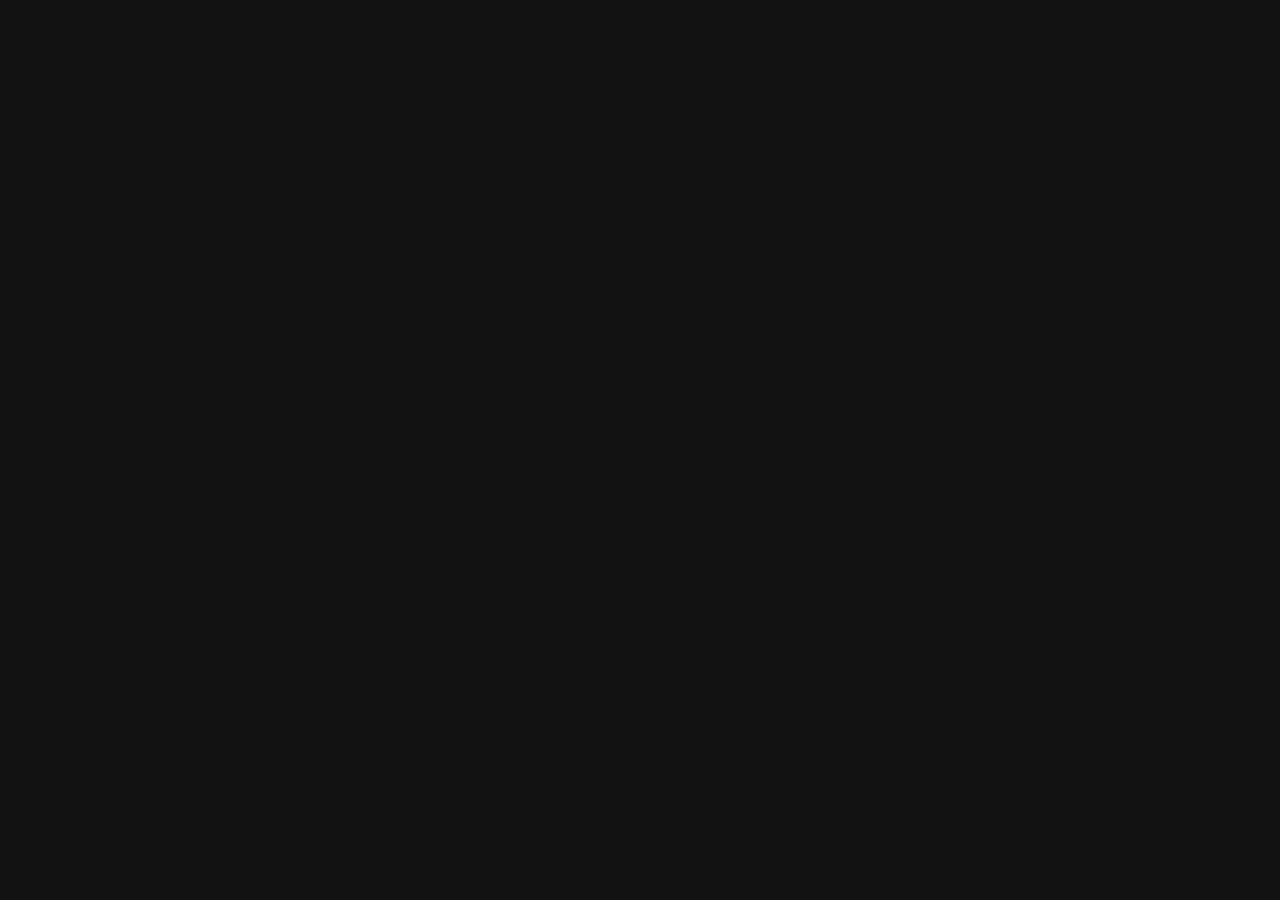
==== public/terminal/index.html @ f6963c35 "Add phone compat test" ====
<!doctype html>
<html lang="en">
  <head>
    <meta charset="UTF-8" />
    <meta
      name="viewport"
      content="width=device-width, initial-scale=1.0, viewport-fit=cover"
    />

    <link
      rel="stylesheet"
      href="https://cdnjs.cloudflare.com/ajax/libs/firacode/6.2.0/fira_code.min.css"
    />

    <title>crt-term</title>

    <style>
      * {
        box-sizing: border-box;
      }

      html,
      body {
        margin: 0;
        width: 100%;
        height: 100%;
        overflow: hidden;
        background-color: #121212;
      }

      body {
        min-height: 100vh;
        min-height: 100dvh;
        display: flex;
        justify-content: center;
        align-items: center;
      }

      #terminal {
        width: 100%;
        height: 100%;
        min-width: 0;
        min-height: 0;
        padding: 8px;
        overflow: hidden;
        outline: none;
      }

      pre {
        font-family: "Fira Code", monospace;
        font-size: 16px;
        margin: 0;
      }

      /* Compact terminal on phones. */
      @media (max-width: 600px) {
        #terminal {
          padding: 2px;
          font-size: 12px;
        }

        pre {
          font-size: 12px;
        }
      }

      /* Only activate the mobile input on touch-oriented devices. */
      #mobile-terminal-input {
        position: fixed;
        left: 0;
        bottom: 0;
        width: 1px;
        height: 1px;
        padding: 0;
        border: 0;
        opacity: 0.01;
        z-index: 10;
        pointer-events: none;
      }

      @media (pointer: coarse) {
        #mobile-terminal-input {
          pointer-events: auto;
        }
      }
    </style>
  <link rel="modulepreload" href="/terminal/crt-term-ec5c320a5b6424c7.js" crossorigin="anonymous" integrity="sha384-V4nMiQEsd+LRB3AmSFRFkm4SFRPnt3+x+NoButy2cWxPv5veL63n2O8rC3smTuKT"><link rel="preload" href="/terminal/crt-term-ec5c320a5b6424c7_bg.wasm" crossorigin="anonymous" integrity="sha384-rGA4y6c6cmlCiUE8c/FfqR3KbuTQ2RvuBA8AvY7nr6PExuUjT2pYA8u1736TSM1E" as="fetch" type="application/wasm"></head>

  <body>
    <div id="terminal" tabindex="0"></div>

    <input
      id="mobile-terminal-input"
      type="text"
      autocomplete="off"
      autocapitalize="off"
      spellcheck="false"
      enterkeyhint="send"
      aria-label="Terminal command input"
    />

    <script type="module" src="/src/main.rs"></script>

    <script>
      const terminal = document.getElementById("terminal");
      const mobileInput = document.getElementById(
        "mobile-terminal-input"
      );

      const isTouchDevice = window.matchMedia(
        "(pointer: coarse)"
      );

      // On phones, tapping the terminal opens the virtual keyboard.
      terminal.addEventListener("pointerdown", (event) => {
        if (!isTouchDevice.matches) return;

        // Don't steal input from selectable text or other controls.
        mobileInput.focus({ preventScroll: true });
      });

      // Forward virtual keyboard input to the keyboard events
      // that the existing Ratzilla handler receives.
      function sendKey(key, code) {
        window.dispatchEvent(
          new KeyboardEvent("keydown", {
            key,
            code,
            bubbles: true,
            cancelable: true,
          })
        );
      }

      mobileInput.addEventListener("input", () => {
        if (!isTouchDevice.matches) return;

        const text = mobileInput.value;
        mobileInput.value = "";

        // Forward typed characters one at a time.
        for (const char of text) {
          sendKey(char, "");
        }
      });

      mobileInput.addEventListener("keydown", (event) => {
        if (!isTouchDevice.matches) return;

        if (event.key === "Enter") {
          event.preventDefault();
          sendKey("Enter", "Enter");
        } else if (event.key === "Backspace") {
          event.preventDefault();
          sendKey("Backspace", "Backspace");
        }
      });
    </script>
  
<script type="module">
import init, * as bindings from '/terminal/crt-term-ec5c320a5b6424c7.js';
const wasm = await init({ module_or_path: '/terminal/crt-term-ec5c320a5b6424c7_bg.wasm' });


window.wasmBindings = bindings;


dispatchEvent(new CustomEvent("TrunkApplicationStarted", {detail: {wasm}}));

</script></body>
</html>
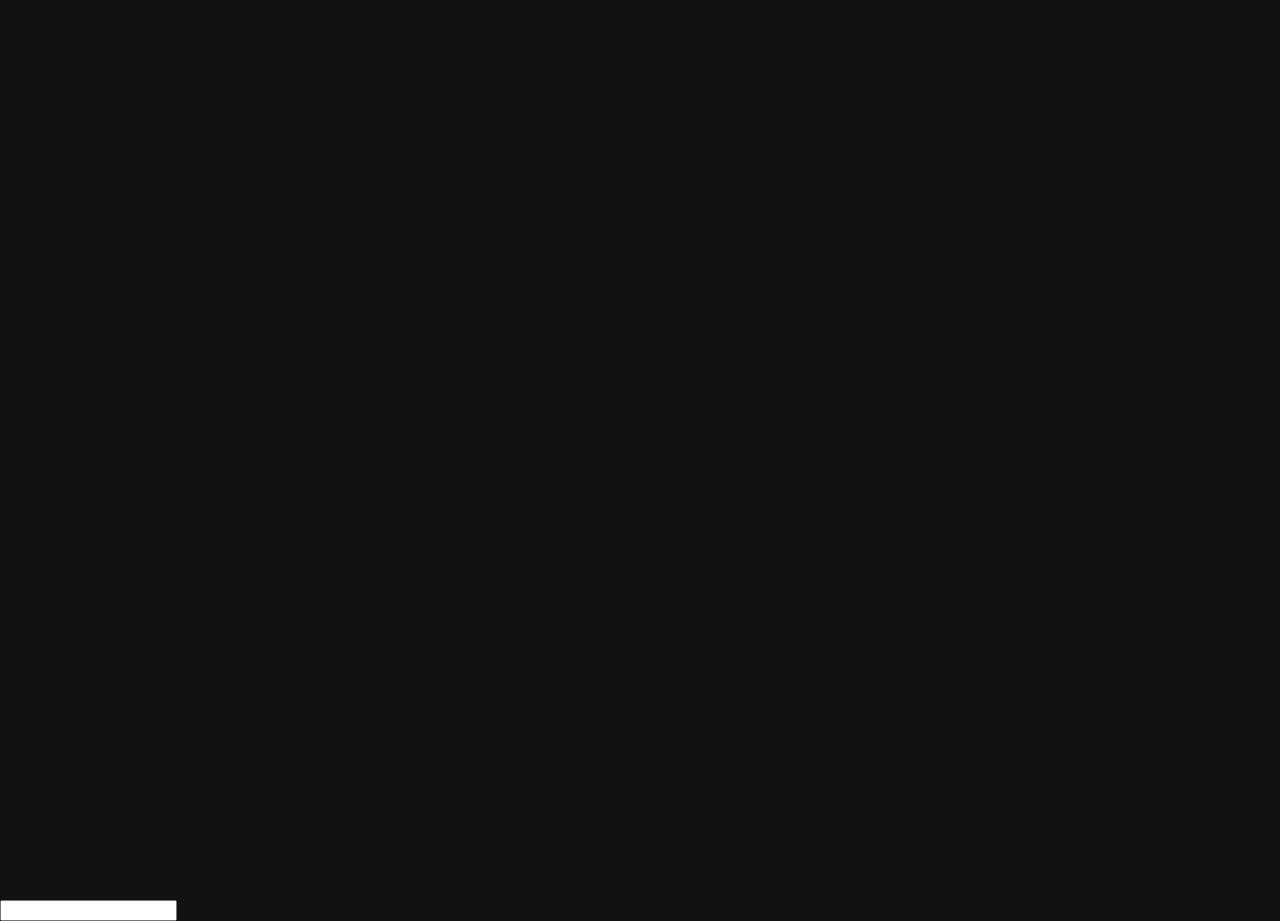
==== commit 12f4866e: "Fix 2" ====
--- a/public/terminal/index.html
+++ b/public/terminal/index.html
@@ -19,30 +19,24 @@
       * {
         box-sizing: border-box;
       }
-
       html,
       body {
         margin: 0;
         width: 100%;
         height: 100%;
-        overflow: hidden;
-        background-color: #121212;
+        background: #121212;
       }
 
       body {
         min-height: 100vh;
         min-height: 100dvh;
-        display: flex;
-        justify-content: center;
-        align-items: center;
       }
 
       #terminal {
         width: 100%;
-        height: 100%;
-        min-width: 0;
-        min-height: 0;
-        padding: 8px;
+        height: 100vh;
+        height: 100dvh;
+        padding: 8px; 
         overflow: hidden;
         outline: none;
       }
@@ -50,42 +44,27 @@
       pre {
         font-family: "Fira Code", monospace;
         font-size: 16px;
-        margin: 0;
+        margin:0;
       }
 
-      /* Compact terminal on phones. */
+      /* Smaller terminal text on phones, without changing desktop. */
       @media (max-width: 600px) {
         #terminal {
           padding: 2px;
-          font-size: 12px;
         }
 
         pre {
-          font-size: 12px;
+          font-size: 10px;
+          line-height: 1;
         }
       }
-
-      /* Only activate the mobile input on touch-oriented devices. */
-      #mobile-terminal-input {
-        position: fixed;
-        left: 0;
-        bottom: 0;
-        width: 1px;
-        height: 1px;
-        padding: 0;
-        border: 0;
-        opacity: 0.01;
-        z-index: 10;
-        pointer-events: none;
-      }
-
       @media (pointer: coarse) {
         #mobile-terminal-input {
           pointer-events: auto;
         }
       }
     </style>
-  <link rel="modulepreload" href="/terminal/crt-term-ec5c320a5b6424c7.js" crossorigin="anonymous" integrity="sha384-V4nMiQEsd+LRB3AmSFRFkm4SFRPnt3+x+NoButy2cWxPv5veL63n2O8rC3smTuKT"><link rel="preload" href="/terminal/crt-term-ec5c320a5b6424c7_bg.wasm" crossorigin="anonymous" integrity="sha384-rGA4y6c6cmlCiUE8c/FfqR3KbuTQ2RvuBA8AvY7nr6PExuUjT2pYA8u1736TSM1E" as="fetch" type="application/wasm"></head>
+  <link rel="modulepreload" href="/terminal/crt-term-144694ba378cba8.js" crossorigin="anonymous" integrity="sha384-EAVZJSN52U7jzmTTEdpDIZd+dK9Jjw05qoclwaj0J57BnuMGR5bjQkqSRnuCEuwY"><link rel="preload" href="/terminal/crt-term-144694ba378cba8_bg.wasm" crossorigin="anonymous" integrity="sha384-YWVGxlEEP1AzjHu1xrmiMOOrgGqbJWTBqIxZjNSpvoNvKJ7hArxO+uIz3DgxBY1x" as="fetch" type="application/wasm"></head>
 
   <body>
     <div id="terminal" tabindex="0"></div>
@@ -108,59 +87,20 @@
         "mobile-terminal-input"
       );
 
-      const isTouchDevice = window.matchMedia(
-        "(pointer: coarse)"
-      );
+      const isTouchDevice = window.matchMedia("(pointer: coarse)");
 
-      // On phones, tapping the terminal opens the virtual keyboard.
-      terminal.addEventListener("pointerdown", (event) => {
+      terminal.addEventListener("pointerdown", () => {
         if (!isTouchDevice.matches) return;
 
-        // Don't steal input from selectable text or other controls.
-        mobileInput.focus({ preventScroll: true });
-      });
-
-      // Forward virtual keyboard input to the keyboard events
-      // that the existing Ratzilla handler receives.
-      function sendKey(key, code) {
-        window.dispatchEvent(
-          new KeyboardEvent("keydown", {
-            key,
-            code,
-            bubbles: true,
-            cancelable: true,
-          })
-        );
-      }
-
-      mobileInput.addEventListener("input", () => {
-        if (!isTouchDevice.matches) return;
-
-        const text = mobileInput.value;
-        mobileInput.value = "";
-
-        // Forward typed characters one at a time.
-        for (const char of text) {
-          sendKey(char, "");
-        }
-      });
-
-      mobileInput.addEventListener("keydown", (event) => {
-        if (!isTouchDevice.matches) return;
-
-        if (event.key === "Enter") {
-          event.preventDefault();
-          sendKey("Enter", "Enter");
-        } else if (event.key === "Backspace") {
-          event.preventDefault();
-          sendKey("Backspace", "Backspace");
+        if (document.activeElement !== mobileInput) {
+          mobileInput.focus({ preventScroll: true });
         }
       });
     </script>
   
 <script type="module">
-import init, * as bindings from '/terminal/crt-term-ec5c320a5b6424c7.js';
-const wasm = await init({ module_or_path: '/terminal/crt-term-ec5c320a5b6424c7_bg.wasm' });
+import init, * as bindings from '/terminal/crt-term-144694ba378cba8.js';
+const wasm = await init({ module_or_path: '/terminal/crt-term-144694ba378cba8_bg.wasm' });
 
 
 window.wasmBindings = bindings;
